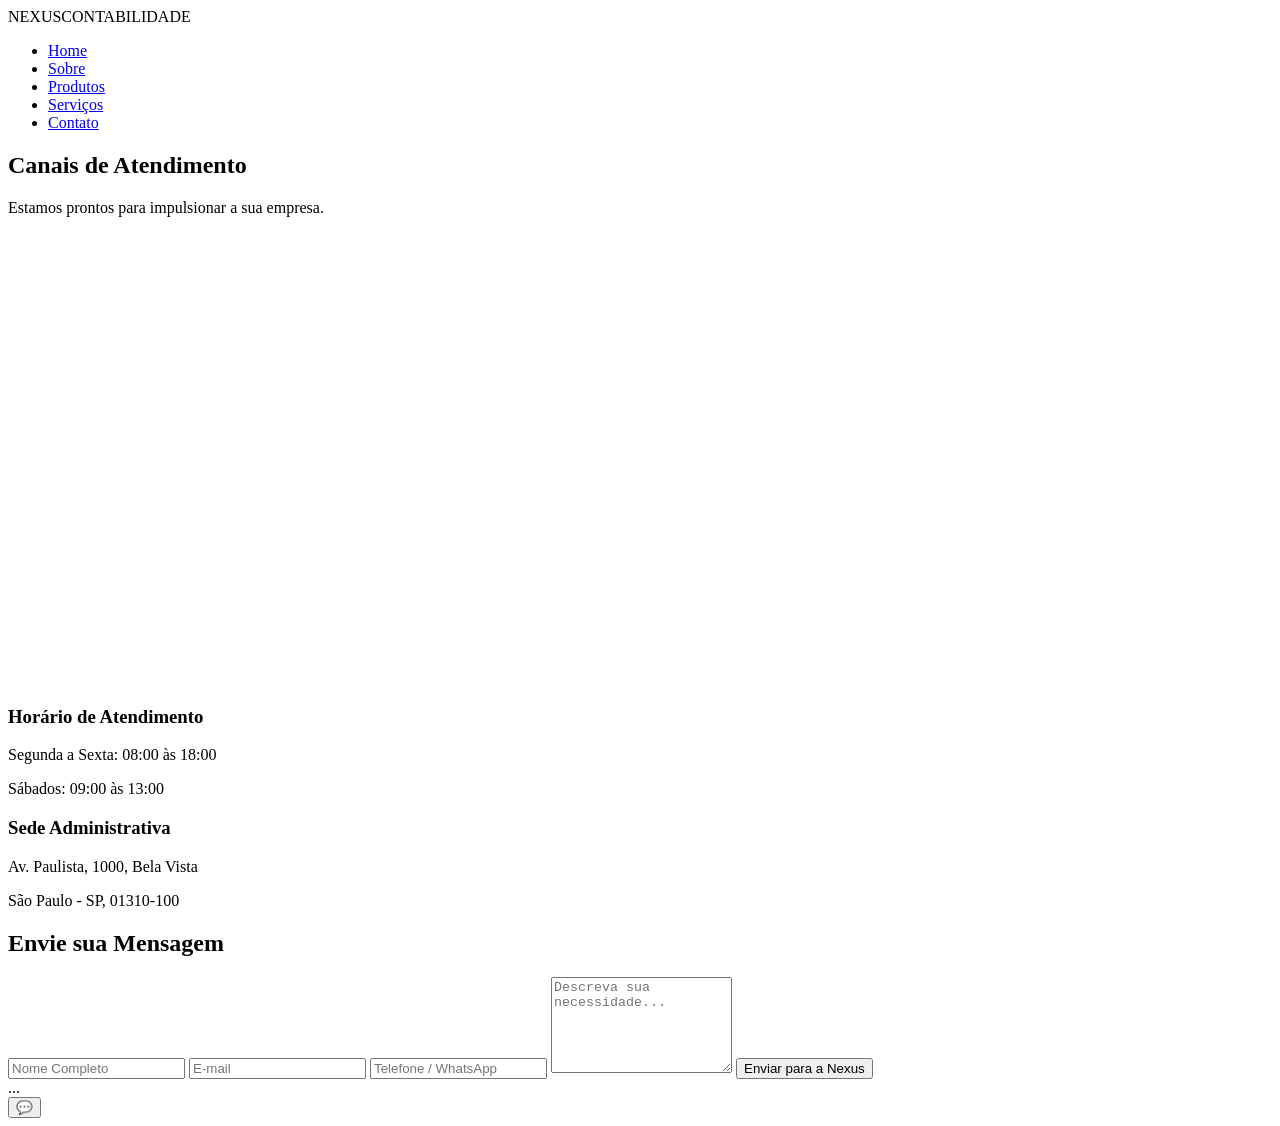
==== contato.html @ 45bd4605 "Add files via upload" ====
<!DOCTYPE html>
<html lang="pt-br">
<head>
    <meta charset="UTF-8">
    <meta name="viewport" content="width=device-width, initial-scale=1.0">
    <title>Contato | Nexus Contabilidade</title>
    <link rel="stylesheet" href="css/style.css">
</head>
<body>

    <header>
        <nav class="container">
            <div class="logo">NEXUS<span>CONTABILIDADE</span></div>
            <ul class="nav-links">
                <li><a href="index.html">Home</a></li>
                <li><a href="sobre.html">Sobre</a></li>
                <li><a href="produtos.html">Produtos</a></li>
                <li><a href="servicos.html">Serviços</a></li>
                <li><a href="contato.html">Contato</a></li>
            </ul>
        </nav>
    </header>

    <section class="contact-page-header">
        <div class="container">
            <h1>Canais de Atendimento</h1>
            <p>Estamos prontos para impulsionar a sua empresa.</p>
        </div>
    </section>

    <section class="container contact-main">
        <div class="map-container">
            <iframe 
                src="https://www.google.com/maps/embed?pb=!1m18!1m12!1m3!1d3657.1973315750343!2d-46.658824423719!3d-23.561349561234!2m3!1f0!2f0!3f0!3m2!1i1024!2i768!4f13.1!3m3!1m2!1s0x94ce59c8da17223f%3A0x15377038e833b784!2sAv.%20Paulista%2C%20S%C3%A3o%20Paulo%20-%20SP!5e0!3m2!1spt-BR!2sbr!4v1700000000000!5m2!1spt-BR!2sbr" 
                width="100%" height="450" style="border:0;" allowfullscreen="" loading="lazy">
            </iframe>
        </div>

        <div class="contact-grid-page">
            <div class="info-sidebar">
                <div class="info-card">
                    <h3>Horário de Atendimento</h3>
                    <p>Segunda a Sexta: 08:00 às 18:00</p>
                    <p>Sábados: 09:00 às 13:00</p>
                </div>
                <div class="info-card">
                    <h3>Sede Administrativa</h3>
                    <p>Av. Paulista, 1000, Bela Vista</p>
                    <p>São Paulo - SP, 01310-100</p>
                </div>
            </div>

            <div class="form-card">
                <h2>Envie sua Mensagem</h2>
                <form id="contact-form-page">
                    <input type="text" placeholder="Nome Completo" required>
                    <input type="email" placeholder="E-mail" required>
                    <input type="tel" placeholder="Telefone / WhatsApp">
                    <textarea rows="6" placeholder="Descreva sua necessidade..." required></textarea>
                    <button type="submit" class="btn-submit">Enviar para a Nexus</button>
                </form>
            </div>
        </div>
    </section>

    <div id="chat-widget"> ... </div> 
    <button id="open-chat">💬</button>

    <script src="js/script.js"></script>
</body>
</html>
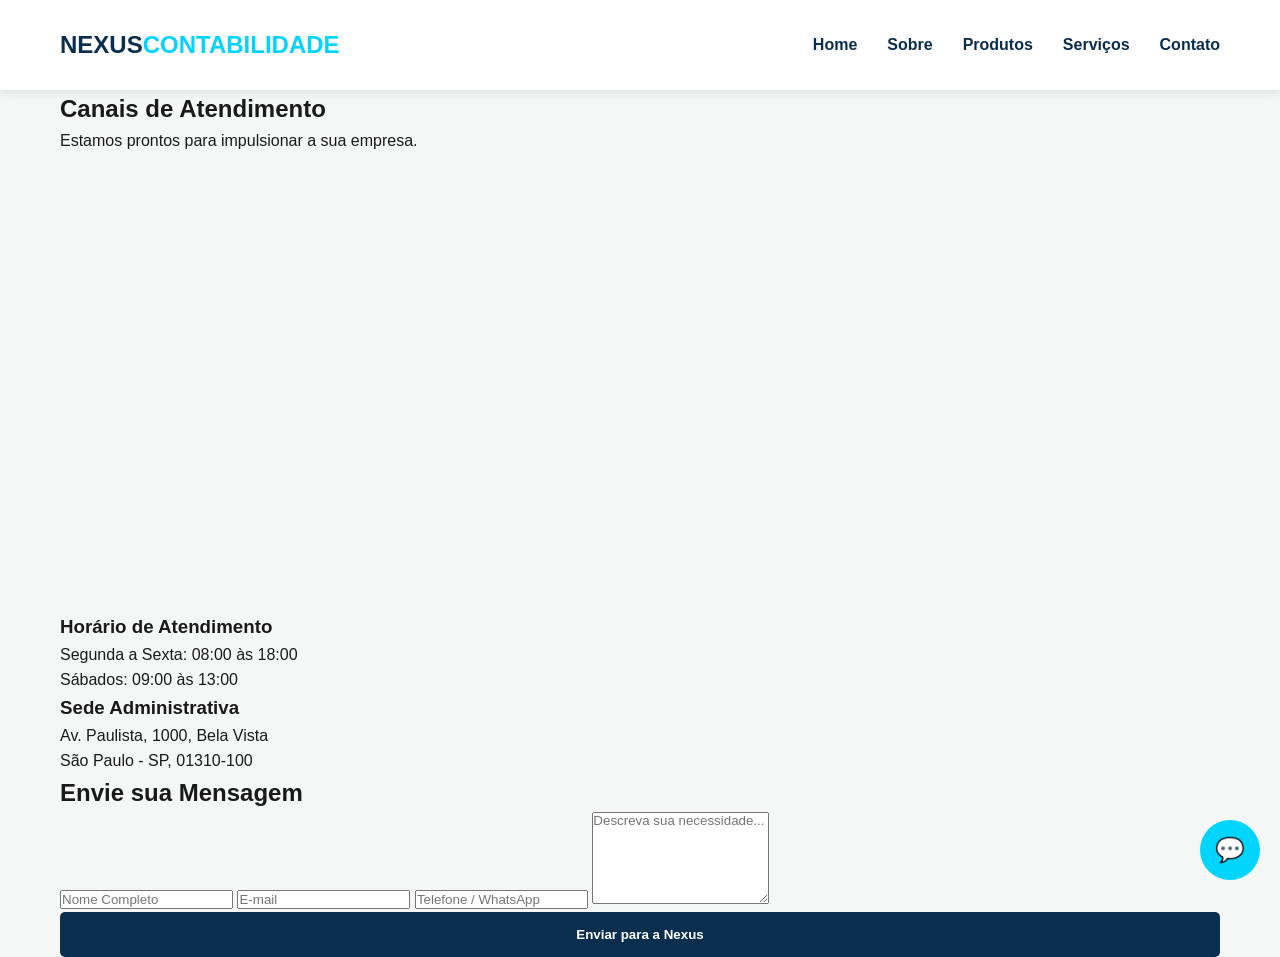
==== commit 34e2d368: "Add files via upload" ====
--- a/contato.html
+++ b/contato.html
@@ -9,17 +9,24 @@
 <body>
 
     <header>
-        <nav class="container">
-            <div class="logo">NEXUS<span>CONTABILIDADE</span></div>
-            <ul class="nav-links">
-                <li><a href="index.html">Home</a></li>
-                <li><a href="sobre.html">Sobre</a></li>
-                <li><a href="produtos.html">Produtos</a></li>
-                <li><a href="servicos.html">Serviços</a></li>
-                <li><a href="contato.html">Contato</a></li>
-            </ul>
-        </nav>
-    </header>
+    <nav class="container">
+        <div class="logo">NEXUS<span>CONTABILIDADE</span></div>
+        
+        <div class="menu-toggle" id="mobile-menu">
+            <span class="bar"></span>
+            <span class="bar"></span>
+            <span class="bar"></span>
+        </div>
+
+        <ul class="nav-links">
+            <li><a href="index.html">Home</a></li>
+            <li><a href="sobre.html">Sobre</a></li>
+            <li><a href="produtos.html">Produtos</a></li>
+            <li><a href="servicos.html">Serviços</a></li>
+            <li><a href="contato.html">Contato</a></li>
+        </ul>
+    </nav>
+</header>
 
     <section class="contact-page-header">
         <div class="container">
--- a/css/style.css
+++ b/css/style.css
@@ -0,0 +1,292 @@
+/* --- VARIÁVEIS E RESET --- */
+:root {
+    --primary: #0a2e4e;
+    --secondary: #00d4ff;
+    --light: #f4f7f6;
+    --dark: #1a1a1a;
+    --white: #ffffff;
+}
+
+* {
+    margin: 0;
+    padding: 0;
+    box-sizing: border-box;
+    font-family: 'Segoe UI', Tahoma, Geneva, Verdana, sans-serif;
+}
+
+body {
+    background: var(--light);
+    color: var(--dark);
+    line-height: 1.6;
+    overflow-x: hidden; /* Evita scroll lateral indesejado */
+}
+
+.container {
+    max-width: 1200px;
+    margin: auto;
+    padding: 0 20px;
+}
+
+/* --- HEADER E NAVEGAÇÃO --- */
+header {
+    background: var(--white);
+    padding: 15px 0;
+    position: sticky;
+    top: 0;
+    z-index: 1000;
+    box-shadow: 0 2px 10px rgba(0, 0, 0, 0.1);
+}
+
+nav {
+    display: flex;
+    justify-content: space-between;
+    align-items: center;
+    height: 60px;
+}
+
+.logo {
+    font-weight: bold;
+    font-size: 1.5rem;
+    color: var(--primary);
+    text-transform: uppercase;
+}
+
+.logo span {
+    color: var(--secondary);
+}
+
+.nav-links {
+    display: flex;
+    list-style: none;
+    gap: 30px;
+    transition: 0.4s ease;
+}
+
+.nav-links a {
+    text-decoration: none;
+    color: var(--primary);
+    font-weight: 600;
+    font-size: 1rem;
+    transition: 0.3s;
+}
+
+.nav-links a:hover {
+    color: var(--secondary);
+}
+
+/* Menu Hambúrguer (Escondido no Desktop) */
+.menu-toggle {
+    display: none;
+    cursor: pointer;
+    flex-direction: column;
+    gap: 5px;
+}
+
+.bar {
+    width: 28px;
+    height: 3px;
+    background-color: var(--primary);
+    transition: 0.3s;
+}
+
+/* --- HERO SECTION --- */
+.hero {
+    background: linear-gradient(rgba(10, 46, 78, 0.8), rgba(10, 46, 78, 0.8)), 
+                url('https://images.unsplash.com/photo-1454165833767-02750865a8a1?auto=format&fit=crop&w=1350&q=80');
+    background-size: cover;
+    background-position: center;
+    color: var(--white);
+    min-height: 80vh;
+    display: flex;
+    align-items: center;
+    text-align: center;
+}
+
+.hero h1 {
+    font-size: 3.5rem;
+    margin-bottom: 20px;
+    line-height: 1.2;
+}
+
+.hero p {
+    font-size: 1.2rem;
+    max-width: 800px;
+    margin: 0 auto 40px;
+}
+
+.cta-buttons {
+    display: flex;
+    justify-content: center;
+    gap: 15px;
+    flex-wrap: wrap;
+}
+
+.btn-primary, .btn-secondary {
+    padding: 15px 35px;
+    text-decoration: none;
+    border-radius: 5px;
+    font-weight: bold;
+    transition: 0.3s;
+}
+
+.btn-primary {
+    background: var(--secondary);
+    color: var(--primary);
+}
+
+.btn-secondary {
+    border: 2px solid var(--white);
+    color: var(--white);
+}
+
+.btn-primary:hover { opacity: 0.9; }
+.btn-secondary:hover { background: var(--white); color: var(--primary); }
+
+/* --- SEÇÕES GERAIS (Produtos, Serviços, Sobre) --- */
+.section-header {
+    text-align: center;
+    margin-bottom: 50px;
+    padding: 60px 0 0;
+}
+
+.section-header h2 {
+    font-size: 2.5rem;
+    color: var(--primary);
+}
+
+.product-grid, .service-list, .values-grid {
+    display: grid;
+    grid-template-columns: repeat(auto-fit, minmax(300px, 1fr));
+    gap: 30px;
+    padding-bottom: 80px;
+}
+
+/* Cards */
+.product-card, .service-item, .value-item {
+    background: var(--white);
+    padding: 25px;
+    border-radius: 12px;
+    box-shadow: 0 5px 15px rgba(0,0,0,0.05);
+    transition: 0.3s;
+}
+
+.product-card:hover, .service-item:hover {
+    transform: translateY(-10px);
+}
+
+.product-card img {
+    width: 100%;
+    height: 200px;
+    object-fit: cover;
+    border-radius: 8px;
+}
+
+/* --- FORMULÁRIOS --- */
+.contact-wrapper {
+    display: grid;
+    grid-template-columns: 1fr 1fr;
+    gap: 50px;
+    background: var(--white);
+    padding: 40px;
+    border-radius: 15px;
+    margin-bottom: 80px;
+}
+
+.btn-submit {
+    width: 100%;
+    background: var(--primary);
+    color: var(--white);
+    padding: 15px;
+    border: none;
+    border-radius: 5px;
+    font-weight: bold;
+    cursor: pointer;
+}
+
+/* --- CHAT WIDGET --- */
+#open-chat {
+    position: fixed;
+    bottom: 20px;
+    right: 20px;
+    width: 60px;
+    height: 60px;
+    border-radius: 50%;
+    background: var(--secondary);
+    border: none;
+    font-size: 24px;
+    cursor: pointer;
+    z-index: 2000;
+}
+
+#chat-widget {
+    position: fixed;
+    bottom: 90px;
+    right: 20px;
+    width: 320px;
+    background: var(--white);
+    border-radius: 10px;
+    box-shadow: 0 5px 25px rgba(0,0,0,0.2);
+    display: none;
+    flex-direction: column;
+    z-index: 2000;
+}
+
+/* --- RESPONSIVIDADE (O SEGREDO DO MENU) --- */
+
+/* Tablet e Mobile (Até 992px) */
+@media (max-width: 992px) {
+    .menu-toggle {
+        display: flex; /* Mostra o hambúrguer */
+    }
+
+    .nav-links {
+        position: fixed;
+        top: 90px; /* Abaixo do header */
+        left: -100%; /* Escondido na lateral */
+        flex-direction: column;
+        background: var(--white);
+        width: 100%;
+        height: calc(100vh - 90px);
+        text-align: center;
+        padding: 50px 0;
+        box-shadow: 0 10px 10px rgba(0,0,0,0.1);
+        z-index: 999;
+    }
+
+    .nav-links.active {
+        left: 0 !important; /* Entra na tela ao clicar */
+    }
+
+    .nav-links li {
+        margin: 15px 0;
+    }
+
+    .nav-links a {
+        font-size: 1.5rem;
+    }
+
+    /* Ajustes de Grid para Tablet */
+    .contact-wrapper, .about-content, .service-box {
+        grid-template-columns: 1fr;
+        gap: 30px;
+    }
+}
+
+/* Mobile (Até 768px) */
+@media (max-width: 768px) {
+    .hero h1 {
+        font-size: 2.2rem;
+    }
+    
+    .hero p {
+        font-size: 1rem;
+    }
+
+    .section-header h2 {
+        font-size: 1.8rem;
+    }
+
+    .hero {
+        padding: 60px 15px;
+    }
+}
